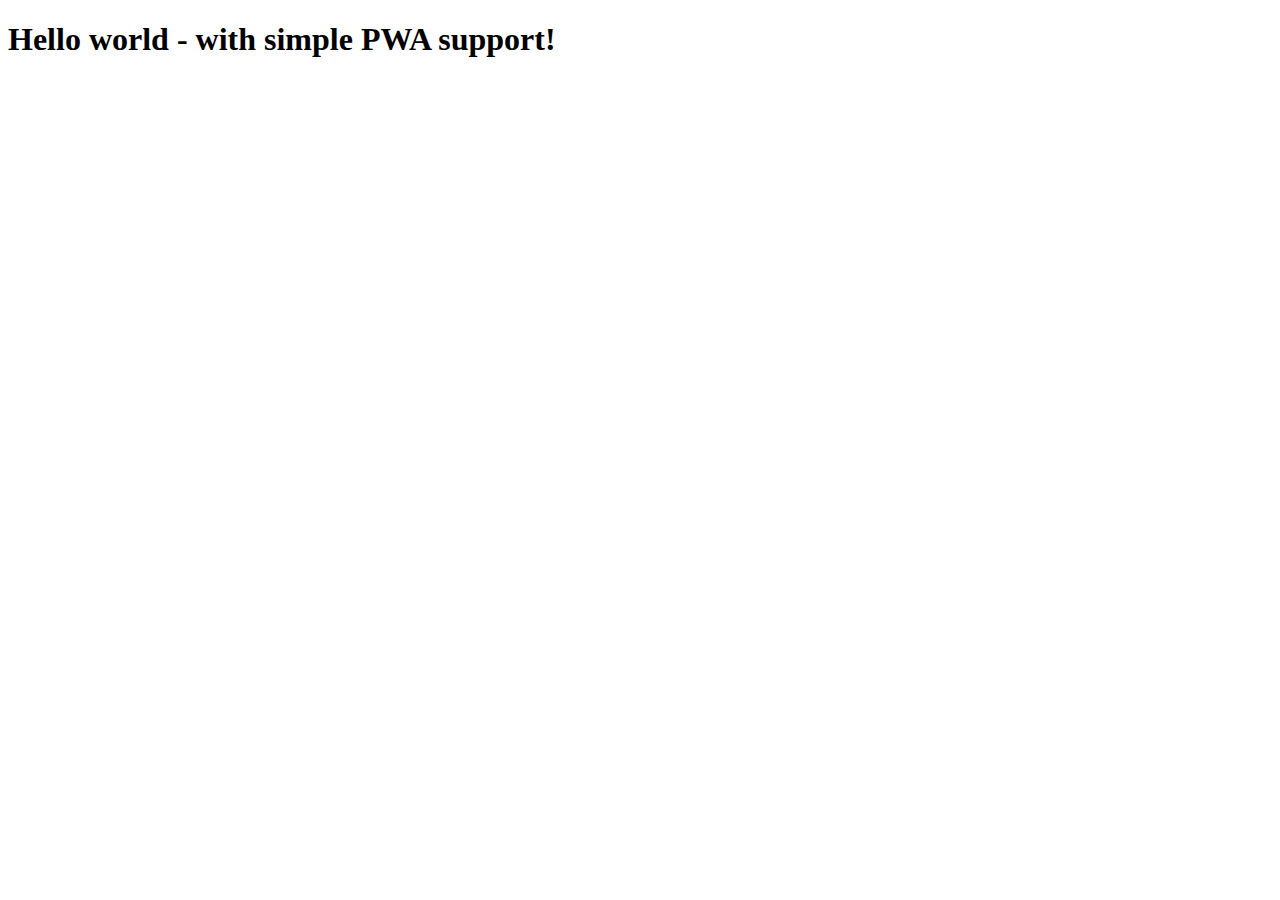
==== src/content/index.html @ 405ad18f "chore: project configuration" ====
<!DOCTYPE html>
<html lang="en">
  <head>
    <meta charset="UTF-8" />
    <meta name="viewport" content="width=device-width, initial-scale=1.0" />
    <meta http-equiv="X-UA-Compatible" content="ie=edge" />
    <title>Site title</title>
    <meta name="description" content="Description" />

    <!-- Title -->
    <meta property="og:title" content="" />
    <!-- OPTIONAL description. 2-4 sentences. -->
    <meta property="og:description" content="" />
    <!-- full url with http(s) ie. https://maciejkorsan.github.io/my-repo/ -->
    <meta property="og:url" content="" />
    <!-- full url to the image with http(s) ie. https://maciejkorsan.github.io/my-repo/assets/img/fb.png. Facebook suggests at least 1200 x 630. -->
    <meta property="og:image" content="https://maciejkorsan.com/wtf-gulp-starter/assets/img/cover.png" />

    <link rel="manifest" href="manifest.json" />
    <meta name="apple-mobile-web-app-capable" content="yes" />
    <link
      rel="apple-touch-icon"
      sizes="192x192"
      href="assets/pwa/icons/icon-192x192.png"
    />

    <link
      rel="icon"
      type="image/png"
      href="assets/pwa/icons/icon-192x192.png"
    />

    <link rel="stylesheet" href="css/main.css" />
  </head>
  <body>
    <h1>Hello world - with simple PWA support!</h1>

    <script src="js/main.js"></script>
  </body>
</html>
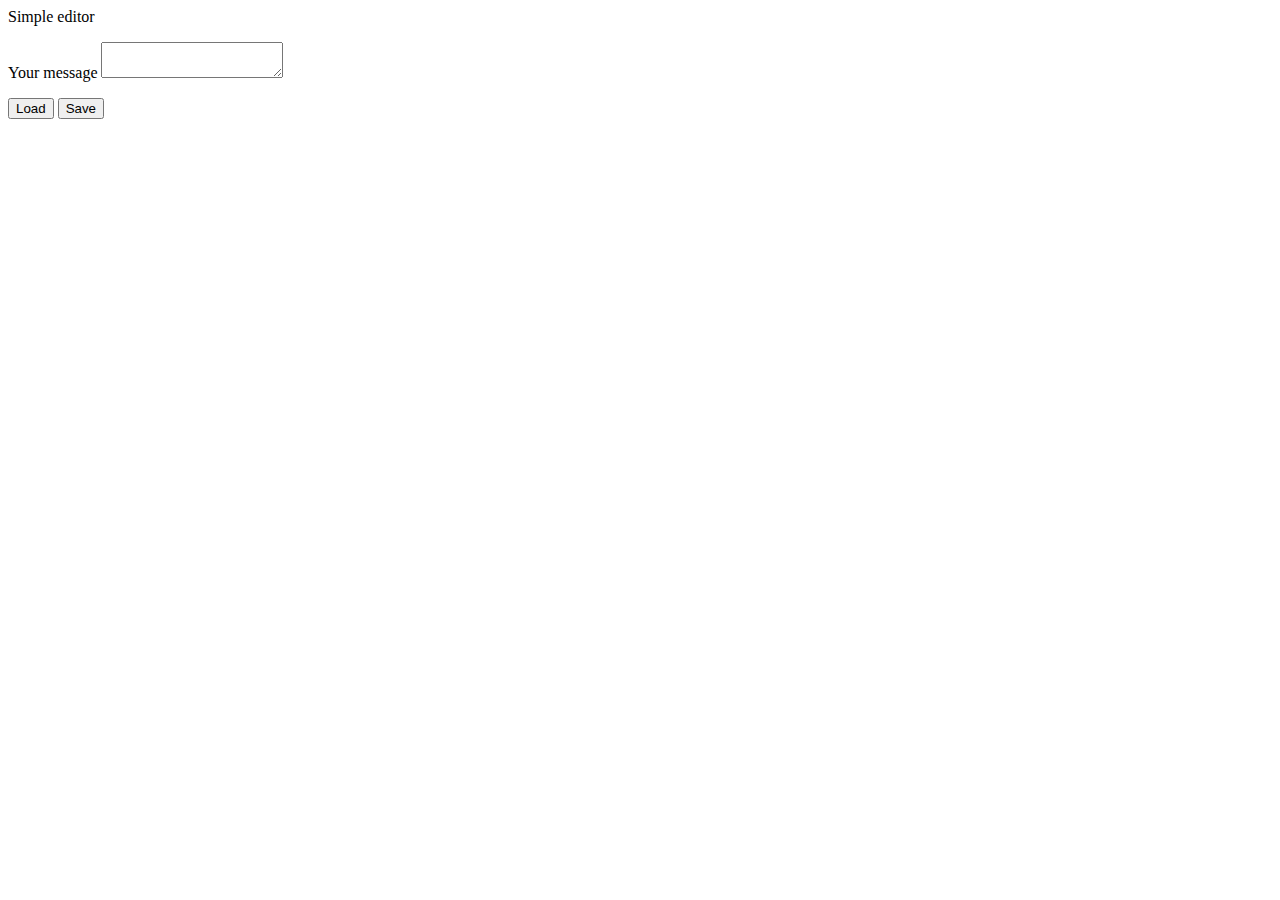
==== commit d231f7ed: "feat: project" ====
--- a/src/content/index.html
+++ b/src/content/index.html
@@ -32,9 +32,22 @@
 
     <link rel="stylesheet" href="css/main.css" />
   </head>
-  <body>
-    <h1>Hello world - with simple PWA support!</h1>
+<body>
+<main class="main">
+<hi class="header">Simple editor</hi>
+<form class="form">
+<p class="form__wrapper">
+<label class="form__label" for="message">Your message</label>
+<textarea id="message" class="form__message form__message--js">
+</textarea>
+</p>
+<div class="form__actions">
+<button class="form__button form__button--load form__button--load-js">Load</button>
+<button class="form__button form__button--save form__button--save-js">Save</button>
+</div>
+</form>
+</main>
 
-    <script src="js/main.js"></script>
-  </body>
+<script src="js/main.js"></script>
+</body>
 </html>
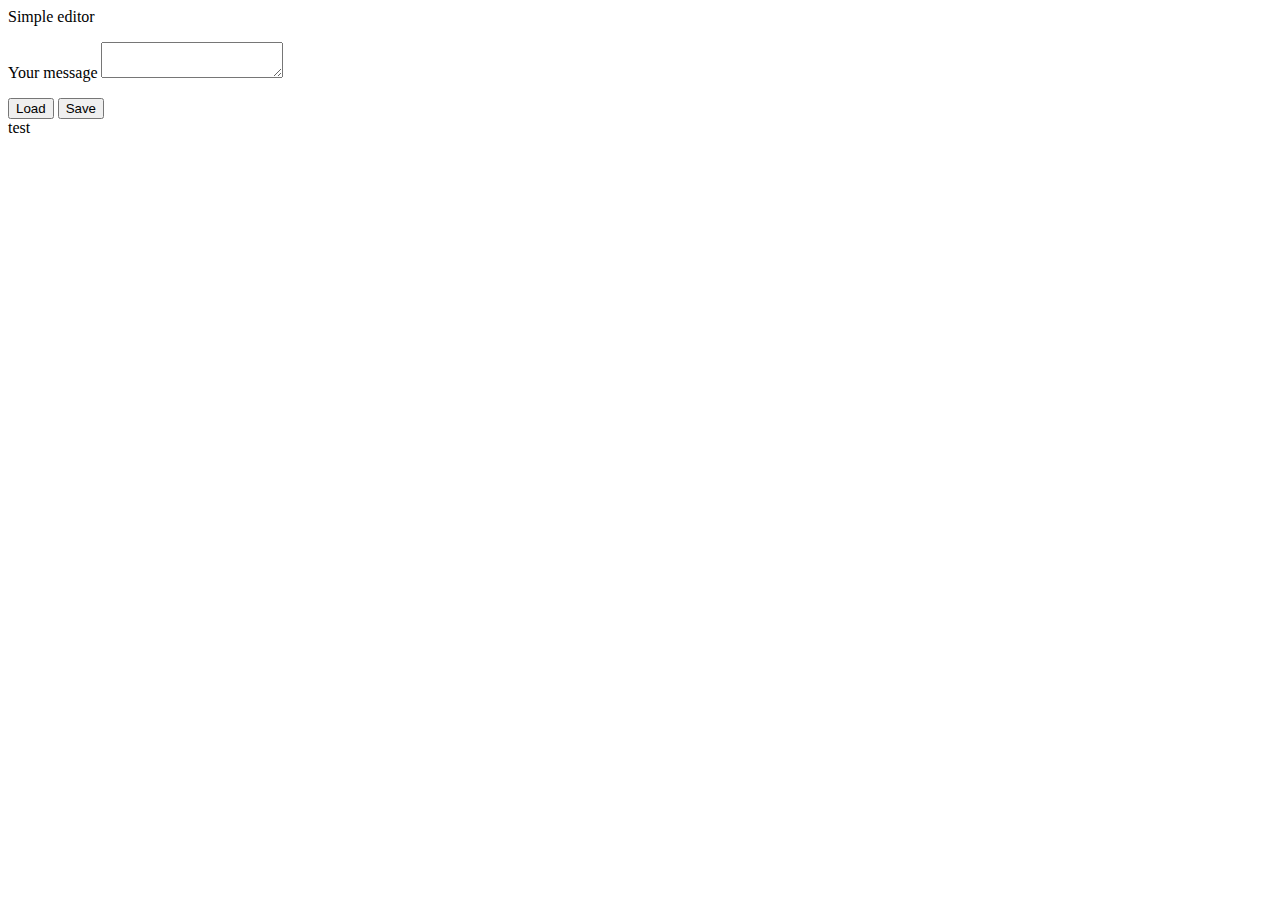
==== commit 64bbe48d: "feat: animation & transition" ====
--- a/src/content/index.html
+++ b/src/content/index.html
@@ -46,6 +46,7 @@
 <button class="form__button form__button--save form__button--save-js">Save</button>
 </div>
 </form>
+<div class="test">test</div>
 </main>
 
 <script src="js/main.js"></script>
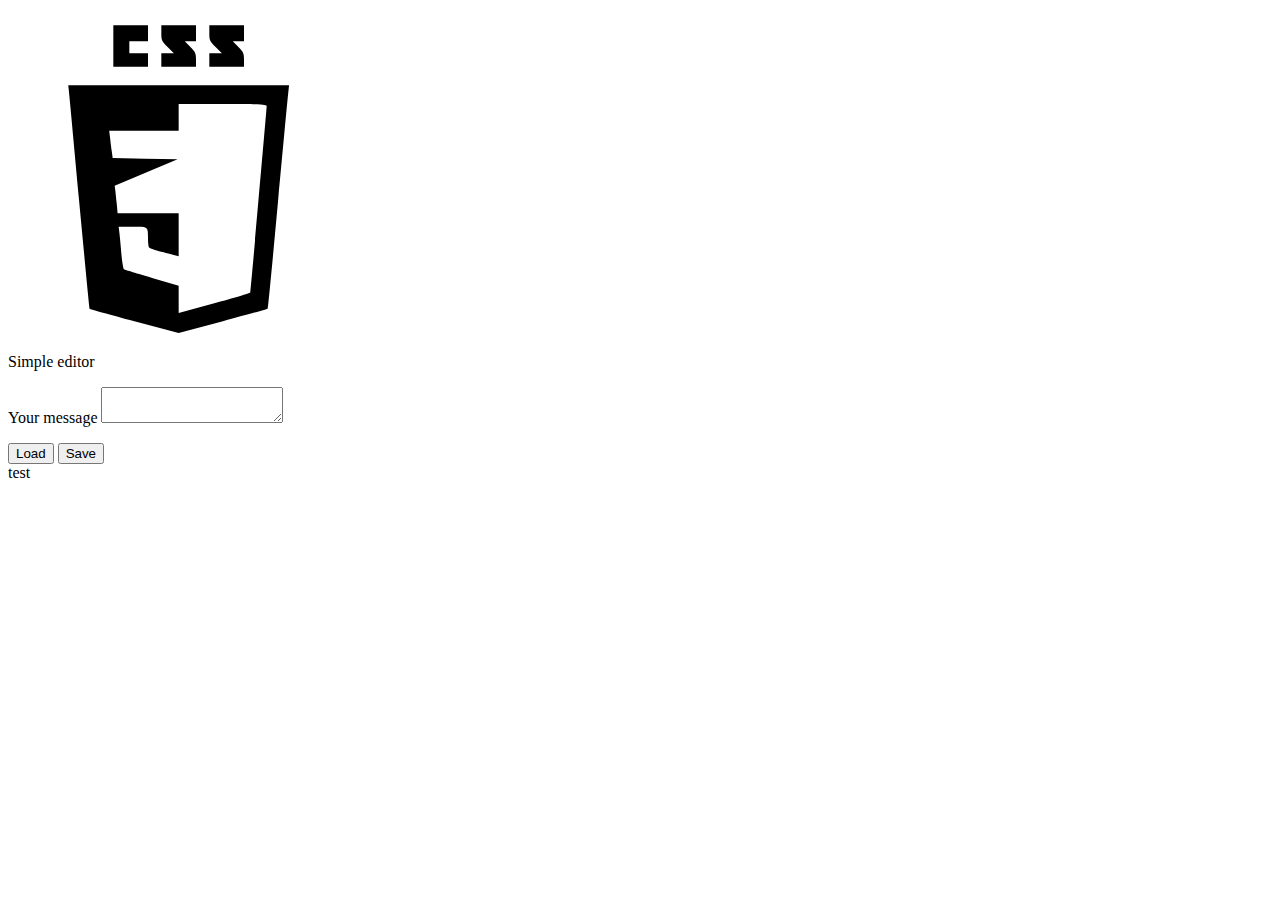
==== commit e374cf29: "feat: svg" ====
--- a/src/content/index.html
+++ b/src/content/index.html
@@ -34,6 +34,35 @@
   </head>
 <body>
 <main class="main">
+  <svg class="svg" version="1.0" xmlns="http://www.w3.org/2000/svg"
+  width="256.000000pt" height="256.000000pt" viewBox="0 0 256.000000 256.000000"
+  preserveAspectRatio="xMidYMid meet">
+ <metadata>
+ Created by potrace 1.15, written by Peter Selinger 2001-2017
+ </metadata>
+ <g transform="translate(0.000000,256.000000) scale(0.100000,-0.100000)"
+ fill="#000000" stroke="none">
+ <g class="scale">
+ <path class="letter-c" d="M790 2275 l0 -155 130 0 130 0 0 50 0 50 -70 0 -70 0 0 45 0 45 70 0
+ 70 0 0 60 0 60 -130 0 -130 0 0 -155z"/>
+ <path d="M1150 2373 c0 -55 2 -59 47 -105 l47 -48 -47 0 -47 0 0 -50 0 -50
+ 130 0 130 0 0 52 c0 48 -4 56 -42 95 l-42 43 42 0 42 0 0 60 0 60 -130 0 -130
+ 0 0 -57z"/>
+ <path d="M1510 2373 c0 -55 2 -59 47 -105 l47 -48 -47 0 -47 0 0 -50 0 -50
+ 130 0 130 0 0 52 c0 48 -4 56 -42 95 l-42 43 42 0 42 0 0 60 0 60 -130 0 -130
+ 0 0 -57z"/>
+ <path d="M456 1943 c3 -21 38 -397 78 -836 41 -439 76 -800 78 -802 2 -3 154
+ -45 336 -94 l332 -89 332 89 c183 50 334 92 336 94 2 2 37 363 77 802 41 439
+ 76 815 79 836 l4 37 -828 0 -828 0 4 -37z m1484 -119 c0 -25 -120 -1388 -123
+ -1398 -2 -5 -123 -41 -270 -81 l-267 -72 0 102 0 101 -199 59 c-110 32 -205
+ 61 -211 65 -5 3 -15 58 -20 121 -5 63 -12 133 -15 157 l-5 42 104 0 c119 0
+ 116 2 116 -88 0 -31 4 -62 8 -68 4 -6 45 -20 92 -32 47 -12 95 -25 108 -28
+ l22 -6 0 161 0 161 -229 0 -229 0 -6 68 c-4 37 -9 83 -11 103 l-5 35 236 100
+ 236 99 -243 5 -244 5 -6 45 c-4 25 -10 71 -13 103 l-7 57 260 0 261 0 0 100 0
+ 100 330 0 c295 0 330 -2 330 -16z"/>
+</g>
+ </g>
+ </svg> <br>
 <hi class="header">Simple editor</hi>
 <form class="form">
 <p class="form__wrapper">
